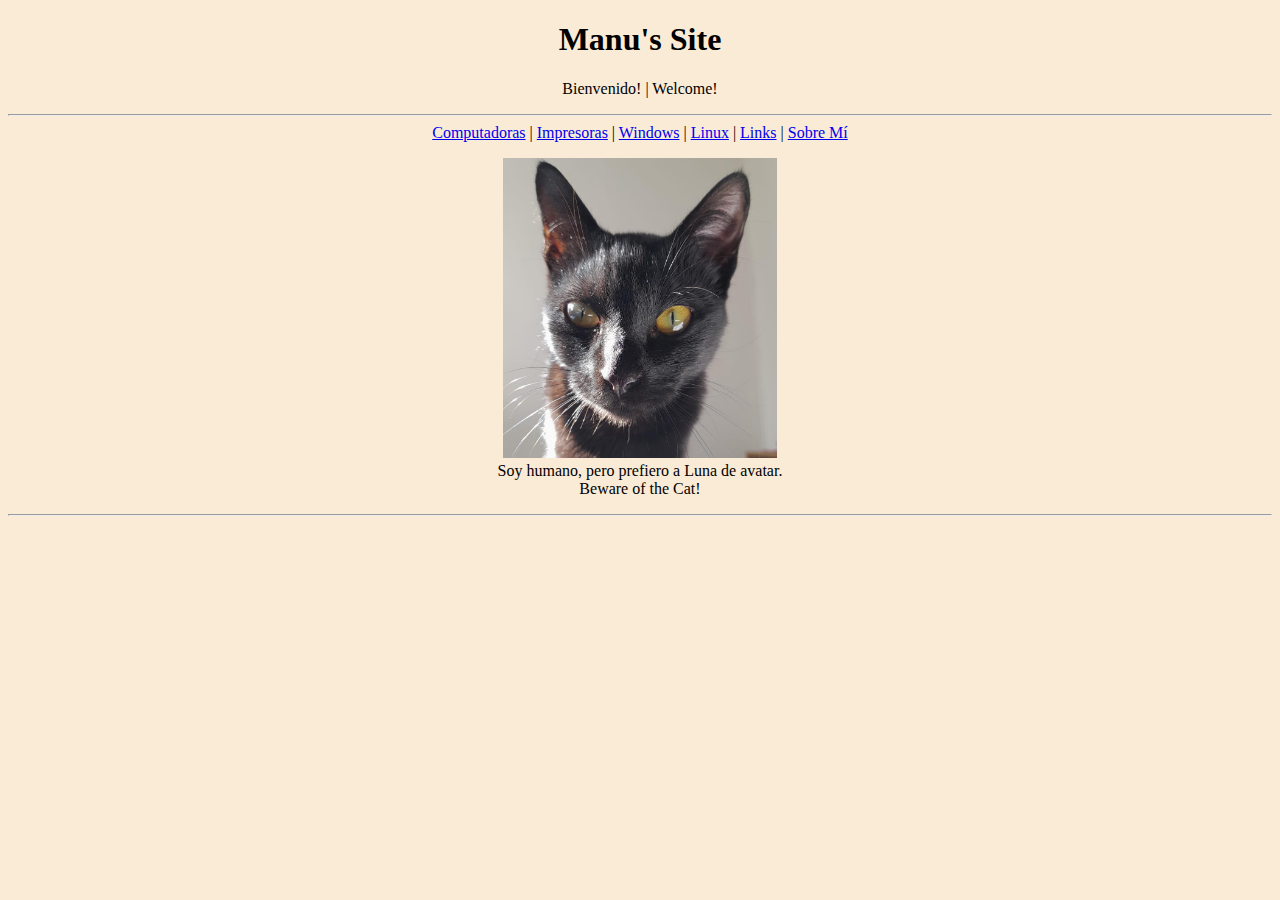
==== index.html @ 07848f12 "Primera carga de archivos" ====
<!DOCTYPE HTML>
<html>
  <head>
    <meta charset="UTF-8">
    <title>Manu's Site</title>
    <style>
      body {
        background-color: AntiqueWhite;
      }
      header {
        text-align:center;
      }
      #avatar {
        height: 300px;
      }
    </style>
  </head>

  <body>
    <header>
      <h1>Manu's Site</h1>
      <p>Bienvenido! | Welcome!</p>
      <hr>
      <nav>
        <a href="comp.html">Computadoras</a> |
        <a href="printers.html">Impresoras</a> |
        <a href="win.html">Windows</a> |
        <a href="linux.html">Linux</a> |
        <a href="links.html">Links</a> |
        <a href="about.html">Sobre Mí</a>
      </nav>
      <figure>
      <img id="avatar" src="cat.jpeg" alt="Picture of my pet Luna">
      <figcaption>Soy humano, pero prefiero a Luna de avatar. <br>Beware of the Cat!</figcaption>
    </figure>
    </header>
    <hr>
  </body>
</html>
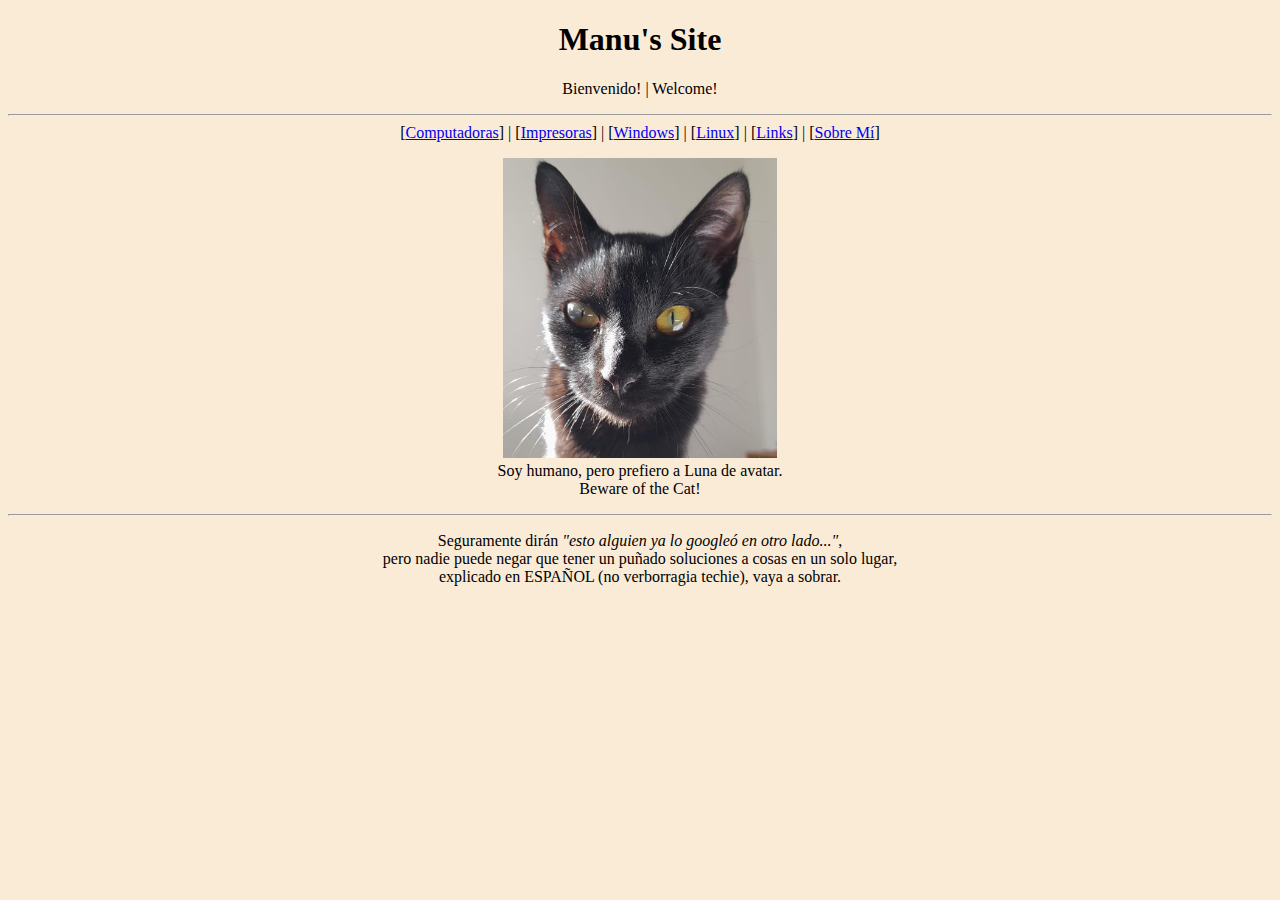
==== commit 58a656d1: "Actualización 08-06-2024" ====
--- a/index.html
+++ b/index.html
@@ -3,17 +3,7 @@
   <head>
     <meta charset="UTF-8">
     <title>Manu's Site</title>
-    <style>
-      body {
-        background-color: AntiqueWhite;
-      }
-      header {
-        text-align:center;
-      }
-      #avatar {
-        height: 300px;
-      }
-    </style>
+    <link rel="stylesheet" href="reglas.css">
   </head>
 
   <body>
@@ -22,19 +12,20 @@
       <p>Bienvenido! | Welcome!</p>
       <hr>
       <nav>
-        <a href="comp.html">Computadoras</a> |
-        <a href="printers.html">Impresoras</a> |
-        <a href="win.html">Windows</a> |
-        <a href="linux.html">Linux</a> |
-        <a href="links.html">Links</a> |
-        <a href="about.html">Sobre Mí</a>
+        [<a href="comp.html">Computadoras</a>] |
+        [<a href="printers.html">Impresoras</a>] |
+        [<a href="win.html">Windows</a>] |
+        [<a href="linux.html">Linux</a>] |
+        [<a href="links.html">Links</a>] |
+        [<a href="about.html">Sobre Mí</a>]
       </nav>
       <figure>
-      <img id="avatar" src="cat.jpeg" alt="Picture of my pet Luna">
-      <figcaption>Soy humano, pero prefiero a Luna de avatar. <br>Beware of the Cat!</figcaption>
-    </figure>
+        <img id="avatar" src="img/cat.jpeg" alt="Picture of my pet Luna">
+        <figcaption>Soy humano, pero prefiero a Luna de avatar. <br>Beware of the Cat!</figcaption>
+      </figure>
+      <hr>
+      <p>Seguramente dirán <em>"esto alguien ya lo googleó en otro lado..."</em>, <br> pero nadie puede negar que tener un puñado soluciones a cosas en un solo lugar, <br>explicado en ESPAÑOL (no verborragia techie), vaya a sobrar.
     </header>
-    <hr>
   </body>
 </html>
   
--- a/reglas.css
+++ b/reglas.css
@@ -0,0 +1,9 @@
+body {
+	background-color: AntiqueWhite;
+}
+header {
+	text-align:center;
+}
+#avatar {
+	height: 300px;
+}